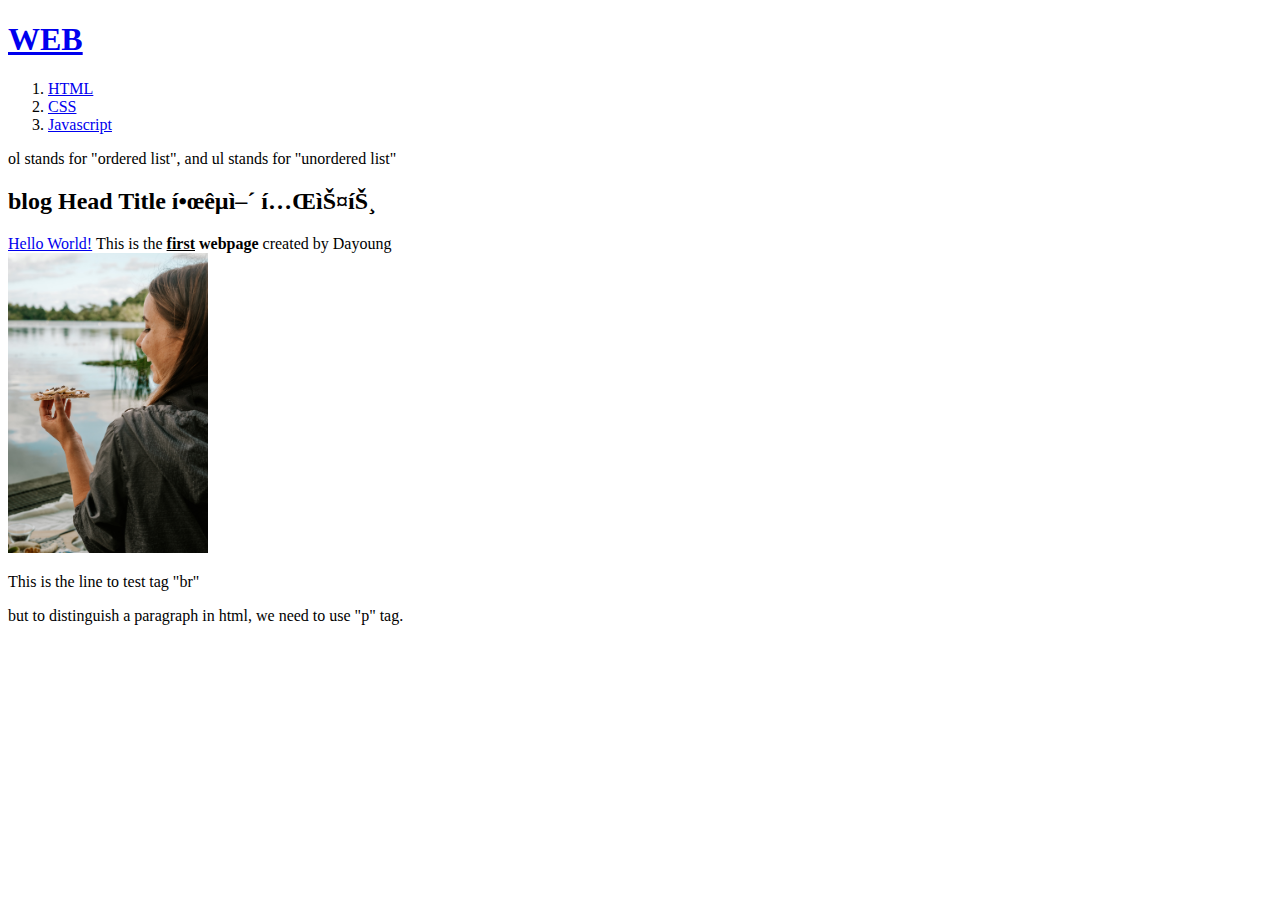
==== 1.html @ cad5a2c7 "웹사이트 완성!!!!!" ====
<!doctype html>
<html>
<head>
<title>WEB1 - HTML</title>
<meta charset="'utf-8">
</head>

<body>
    <h1><a href = "index.html">WEB</a></h1>
<ol>
    <li><a href = "1.html">HTML</a></li>
    <li><a href = "2.html">CSS</a></li>
    <li><a href = "3.html">Javascript</a></li>
</ol>  
ol stands for "ordered list", and ul stands for "unordered list"

<h2>blog Head Title 한국어 테스트</h2>
<a href="https://unsplash.com/" target="_blank" title = "Hello world specification">Hello World!</a>
This is the <strong><u>first</u> webpage</strong> created by Dayoung
<br><img src = "Sweden_crisp.jpg" width = "200">
<p>This is the line to test tag "br"</p>
<p styple="margin-top:40px;">but to distinguish a paragraph in html, we need to use "p" tag.</p>
</body>
</html>
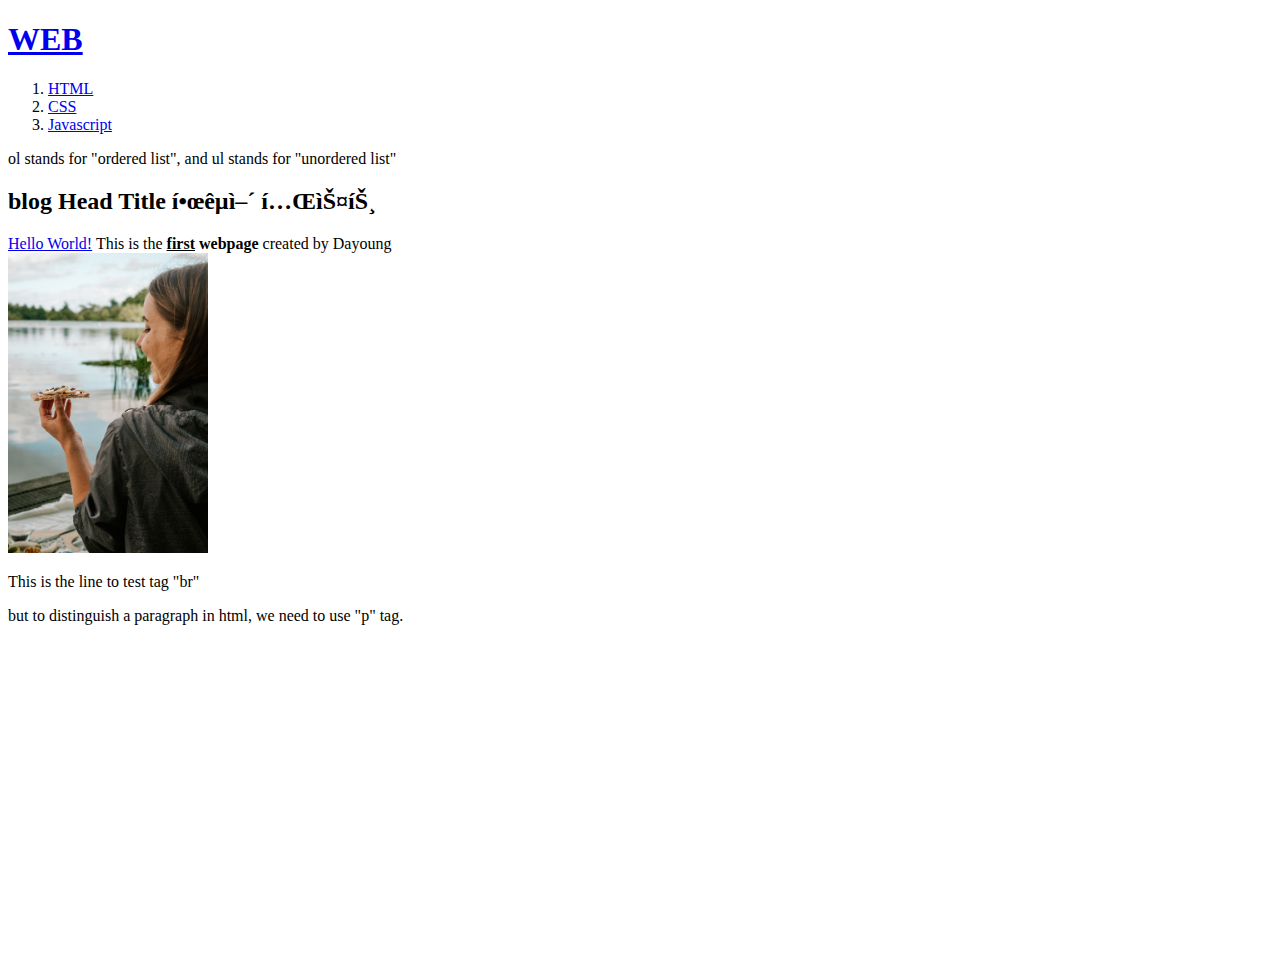
==== commit ca49fb87: "채팅기능 추가" ====
--- a/1.html
+++ b/1.html
@@ -20,5 +20,21 @@
 <br><img src = "Sweden_crisp.jpg" width = "200">
 <p>This is the line to test tag "br"</p>
 <p styple="margin-top:40px;">but to distinguish a paragraph in html, we need to use "p" tag.</p>
+<p>
+    <iframe width="560" height="315" src="https://www.youtube.com/embed/7T7r_oSp0SE" title="YouTube video player" frameborder="0" allow="accelerometer; autoplay; clipboard-write; encrypted-media; gyroscope; picture-in-picture" allowfullscreen></iframe>
+</p>
+<!--Start of Tawk.to Script-->
+<script type="text/javascript">
+    var Tawk_API=Tawk_API||{}, Tawk_LoadStart=new Date();
+    (function(){
+    var s1=document.createElement("script"),s0=document.getElementsByTagName("script")[0];
+    s1.async=true;
+    s1.src='https://embed.tawk.to/630083bd37898912e964197a/1gat057ba';
+    s1.charset='UTF-8';
+    s1.setAttribute('crossorigin','*');
+    s0.parentNode.insertBefore(s1,s0);
+    })();
+    </script>
+    <!--End of Tawk.to Script-->
 </body>
 </html>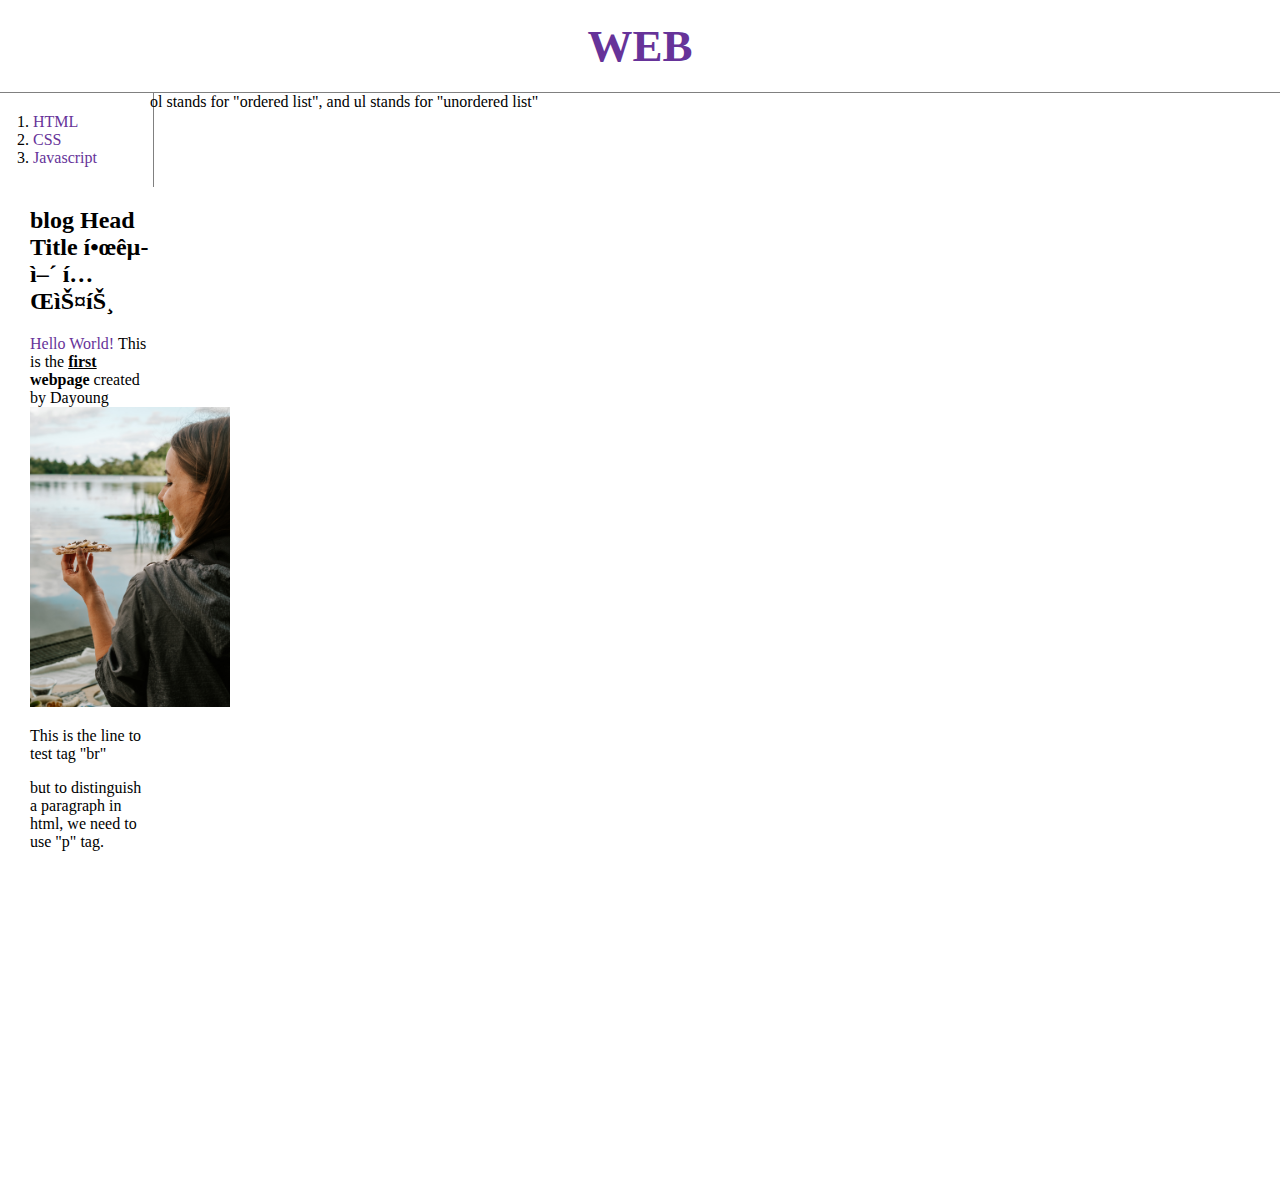
==== commit 7352c18c: "learned new tricks" ====
--- a/1.html
+++ b/1.html
@@ -3,26 +3,39 @@
 <head>
 <title>WEB1 - HTML</title>
 <meta charset="'utf-8">
+<link rel = "stylesheet" href="style.css">
 </head>
 
 <body>
     <h1><a href = "index.html">WEB</a></h1>
+<div id="grid">
 <ol>
     <li><a href = "1.html">HTML</a></li>
     <li><a href = "2.html">CSS</a></li>
     <li><a href = "3.html">Javascript</a></li>
 </ol>  
 ol stands for "ordered list", and ul stands for "unordered list"
+<!-- Google tag (gtag.js) -->
+<script async src="https://www.googletagmanager.com/gtag/js?id=G-FNKS509J7L"></script>
+<script>
+  window.dataLayer = window.dataLayer || [];
+  function gtag(){dataLayer.push(arguments);}
+  gtag('js', new Date());
 
-<h2>blog Head Title 한국어 테스트</h2>
-<a href="https://unsplash.com/" target="_blank" title = "Hello world specification">Hello World!</a>
-This is the <strong><u>first</u> webpage</strong> created by Dayoung
-<br><img src = "Sweden_crisp.jpg" width = "200">
-<p>This is the line to test tag "br"</p>
-<p styple="margin-top:40px;">but to distinguish a paragraph in html, we need to use "p" tag.</p>
-<p>
-    <iframe width="560" height="315" src="https://www.youtube.com/embed/7T7r_oSp0SE" title="YouTube video player" frameborder="0" allow="accelerometer; autoplay; clipboard-write; encrypted-media; gyroscope; picture-in-picture" allowfullscreen></iframe>
-</p>
+  gtag('config', 'G-FNKS509J7L');
+</script>
+<div id="article">
+    <h2>blog Head Title 한국어 테스트</h2>
+    <a href="https://unsplash.com/" target="_blank" title = "Hello world specification">Hello World!</a>
+    This is the <strong><u>first</u> webpage</strong> created by Dayoung
+    <br><img src = "Sweden_crisp.jpg" width = "200">
+    <p>This is the line to test tag "br"</p>
+    <p styple="margin-top:40px;">but to distinguish a paragraph in html, we need to use "p" tag.</p>
+    <p>
+        <iframe width="560" height="315" src="https://www.youtube.com/embed/7T7r_oSp0SE" title="YouTube video player" frameborder="0" allow="accelerometer; autoplay; clipboard-write; encrypted-media; gyroscope; picture-in-picture" allowfullscreen></iframe>
+    </p>
+</div>
+</div>
 <!--Start of Tawk.to Script-->
 <script type="text/javascript">
     var Tawk_API=Tawk_API||{}, Tawk_LoadStart=new Date();
--- a/style.css
+++ b/style.css
@@ -0,0 +1,45 @@
+ 
+    body{
+        margin:0;
+    }
+    a {
+        color : rebeccapurple;
+        text-decoration: none;
+    } 
+    h1{
+        font-size:45px ;
+        text-align: center;
+        border-bottom:1px solid gray;
+        margin:0;
+        padding :20px;
+    }
+    ol{
+        border-right:1px solid gray;
+        width:100px;
+        margin :0;
+        padding :20px;
+    }
+    #grid{
+        display: grid;
+        grid-template-columns: 150px 1fr;
+    }
+    #grid ol{
+        padding-left : 33px;
+    }
+    #article{
+        padding-left: 30px;
+    }
+   @media(max-width:800px){
+    #grid{
+        display: block;
+        /* 800픽셀보다 작을때, display 값이 그리드였던 항목이 block으로 됨*/
+    }
+    ol
+    {
+        border-right:none;
+   }
+   h1{
+        border-bottom:none ;
+   }
+
+    
